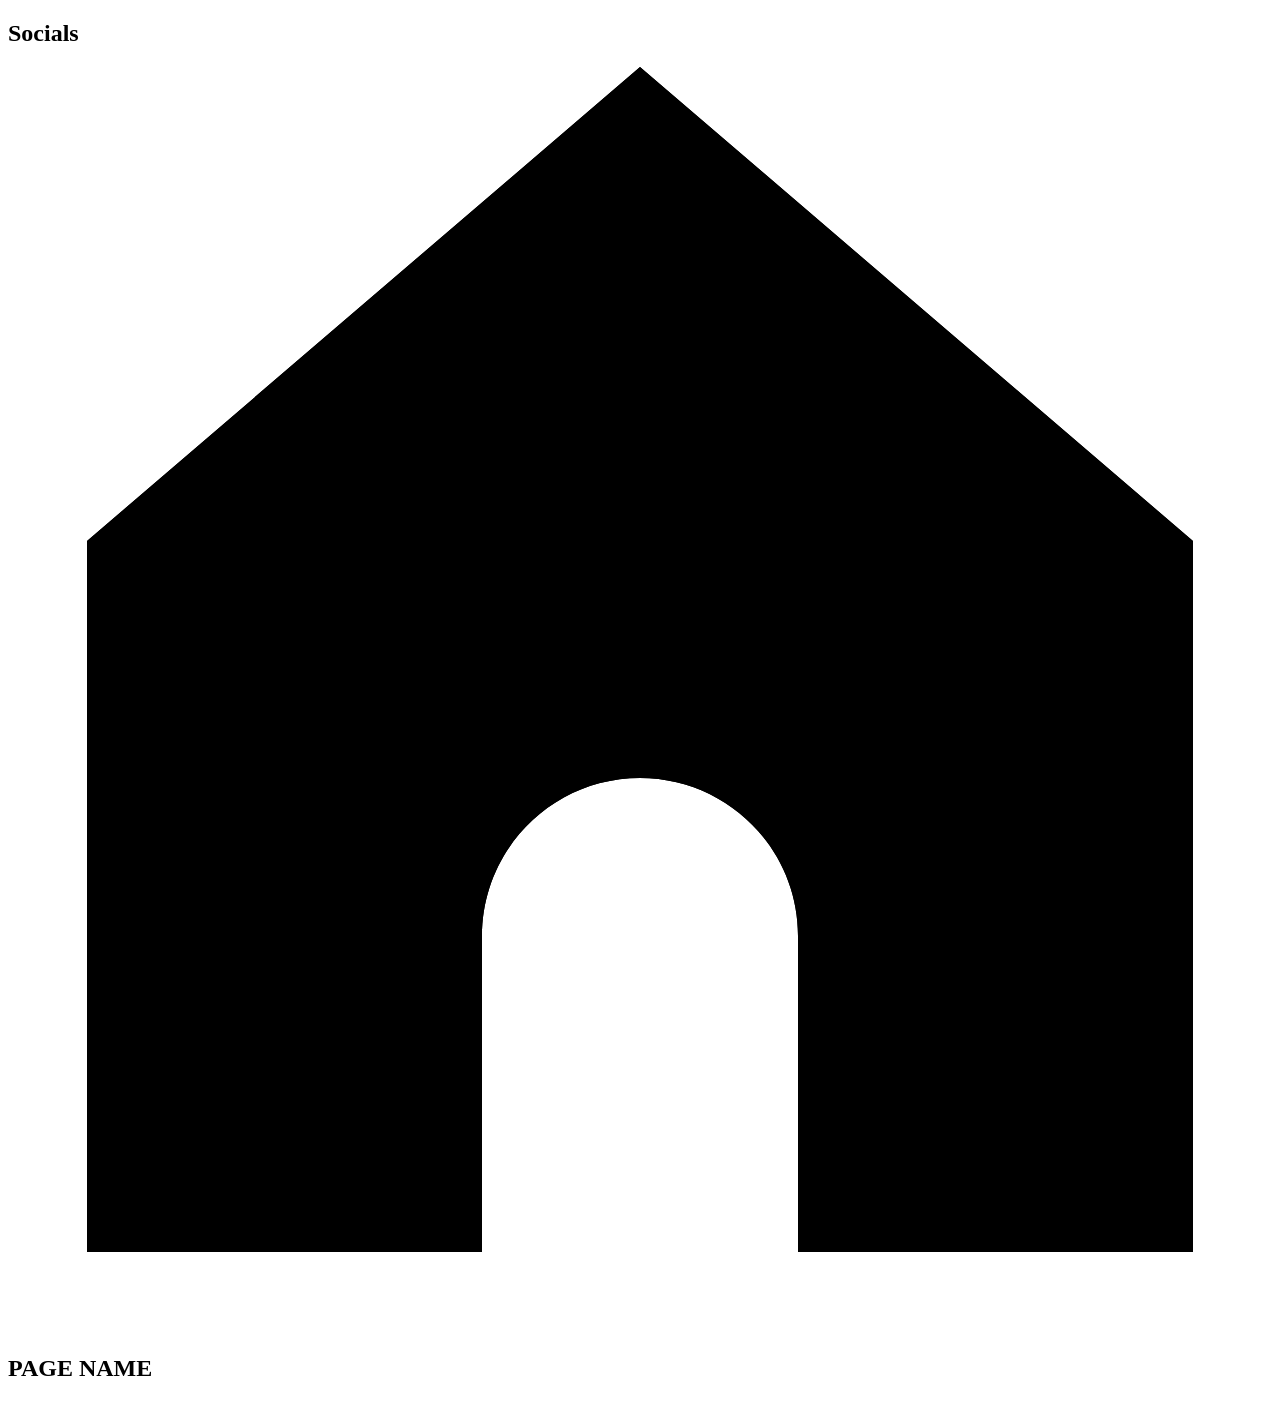
==== Page.html @ c69899fb "Add files via upload" ====
<!doctype html>
<html>
    <head>
        <link rel="stylesheet" href="master.css" />
    </head>
    <body>
        <header>
            <div class="logo"></div>
            <nav class="info">
                <h1 herf="">Socials</h1>
            </nav>
        </header>
        <div class="desktop-page">
            <nav class="mini-menu">
                <div
                    class="home-buttom"
                    onclick="triggerFadingOut(this)"
                    data-href="Index.html"
                >
                    <svg class="home-icon-1" viewBox="0 0 16 16" >
                        <path d="M1 6V15H6V11C6 9.89543 6.89543 9 8 9C9.10457 9 10 9.89543 10 11V15H15V6L8 0L1 6Z"></path>
                        <svg class="home-icon-2" viewBox="0 0 16 16" >
                            <path d="M1 6V15H6V11C6 9.89543 6.89543 9 8 9C9.10457 9 10 9.89543 10 11V15H15V6L8 0L1 6Z"></path>
                        </svg>
                    </svg>
                </div>
                <div class="page-name">
                    <h1>PAGE NAME</h1>
                </div>
            </nav>
            <div class="art-section"></div>
        </div>
        <script src="fadeOutPageAnim.js"></script>
    </body>
</html>
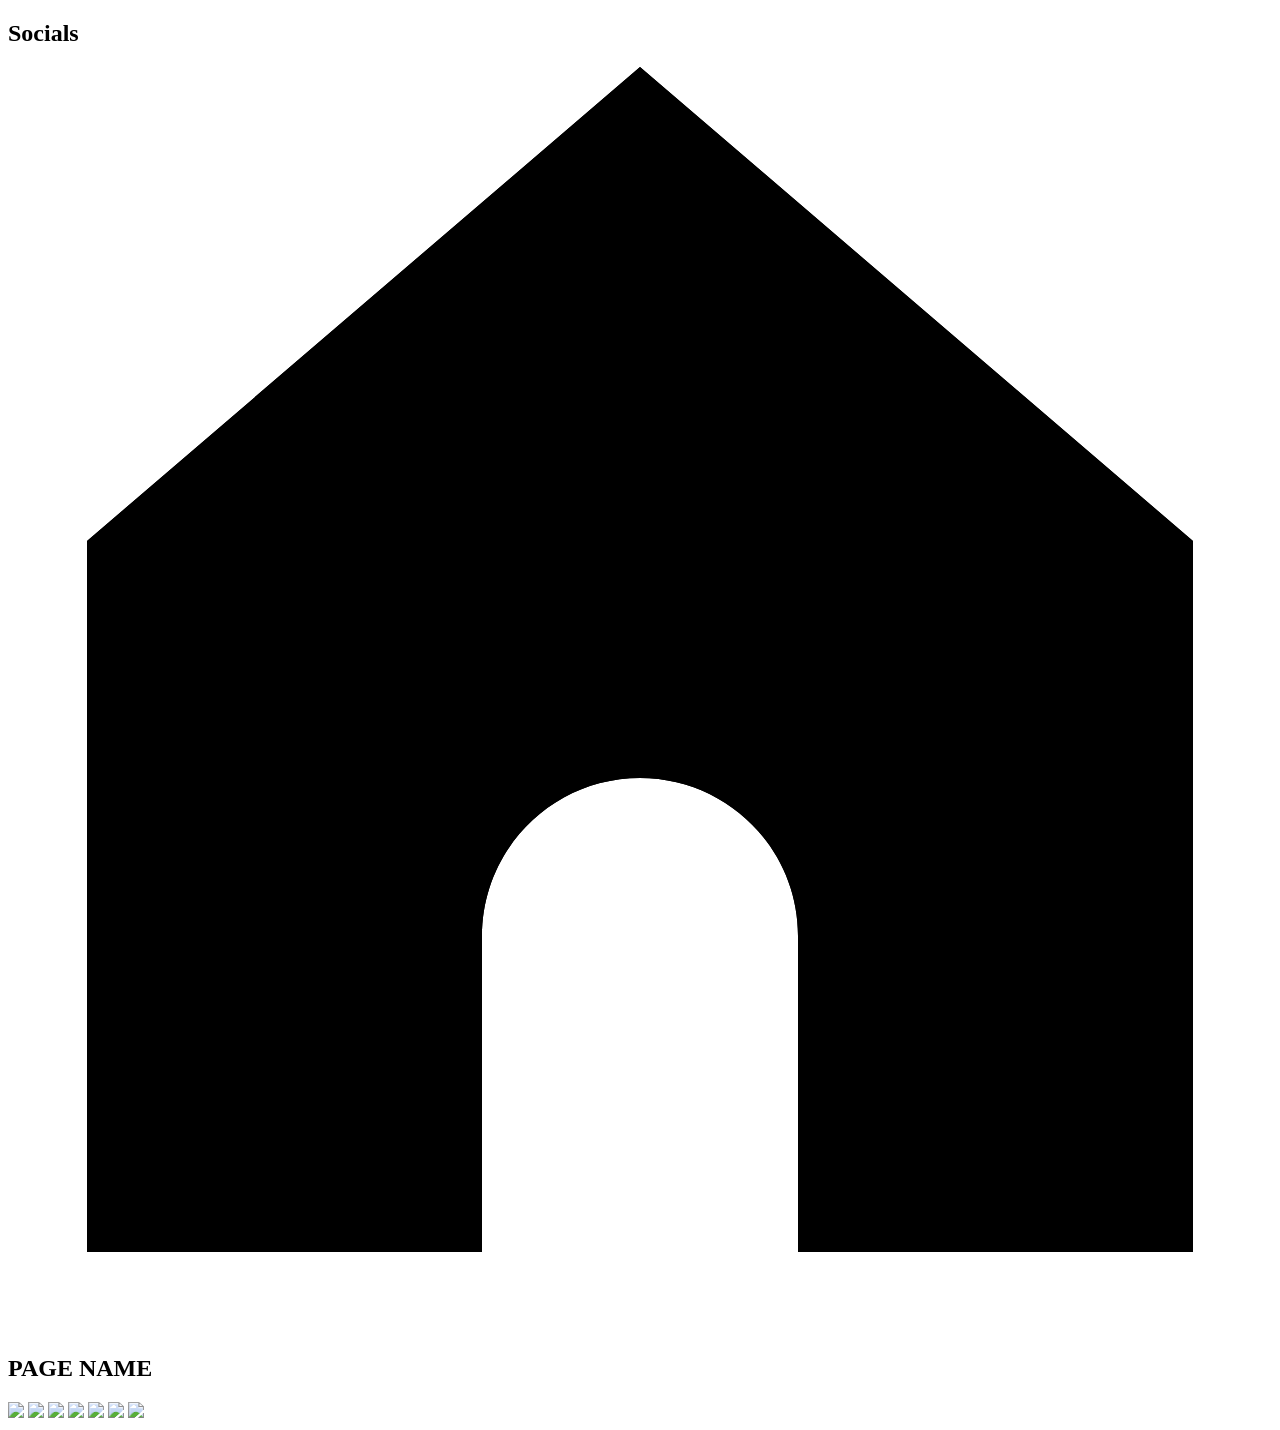
==== commit dd0c8488: "Add files via upload" ====
--- a/Page.html
+++ b/Page.html
@@ -28,8 +28,17 @@
                     <h1>PAGE NAME</h1>
                 </div>
             </nav>
-            <div class="art-section"></div>
+            <div class="art-section">
+                <img src="SBR EP COVER.png">
+                <img src="SBR EP COVER.png">
+                <img src="SBR EP COVER FOR VIDEO.png">
+                <img src="Gilberto Gil BADAUÊ ART.png">
+                <img src="SBR EP COVER FOR VIDEO.png">
+                <img src="Gilberto Gil BADAUÊ ART.png">
+                <img src="SBR EP COVER.png">
+            </div>
         </div>
         <script src="fadeOutPageAnim.js"></script>
+        <script src="artGrid.js"></script>
     </body>
 </html>
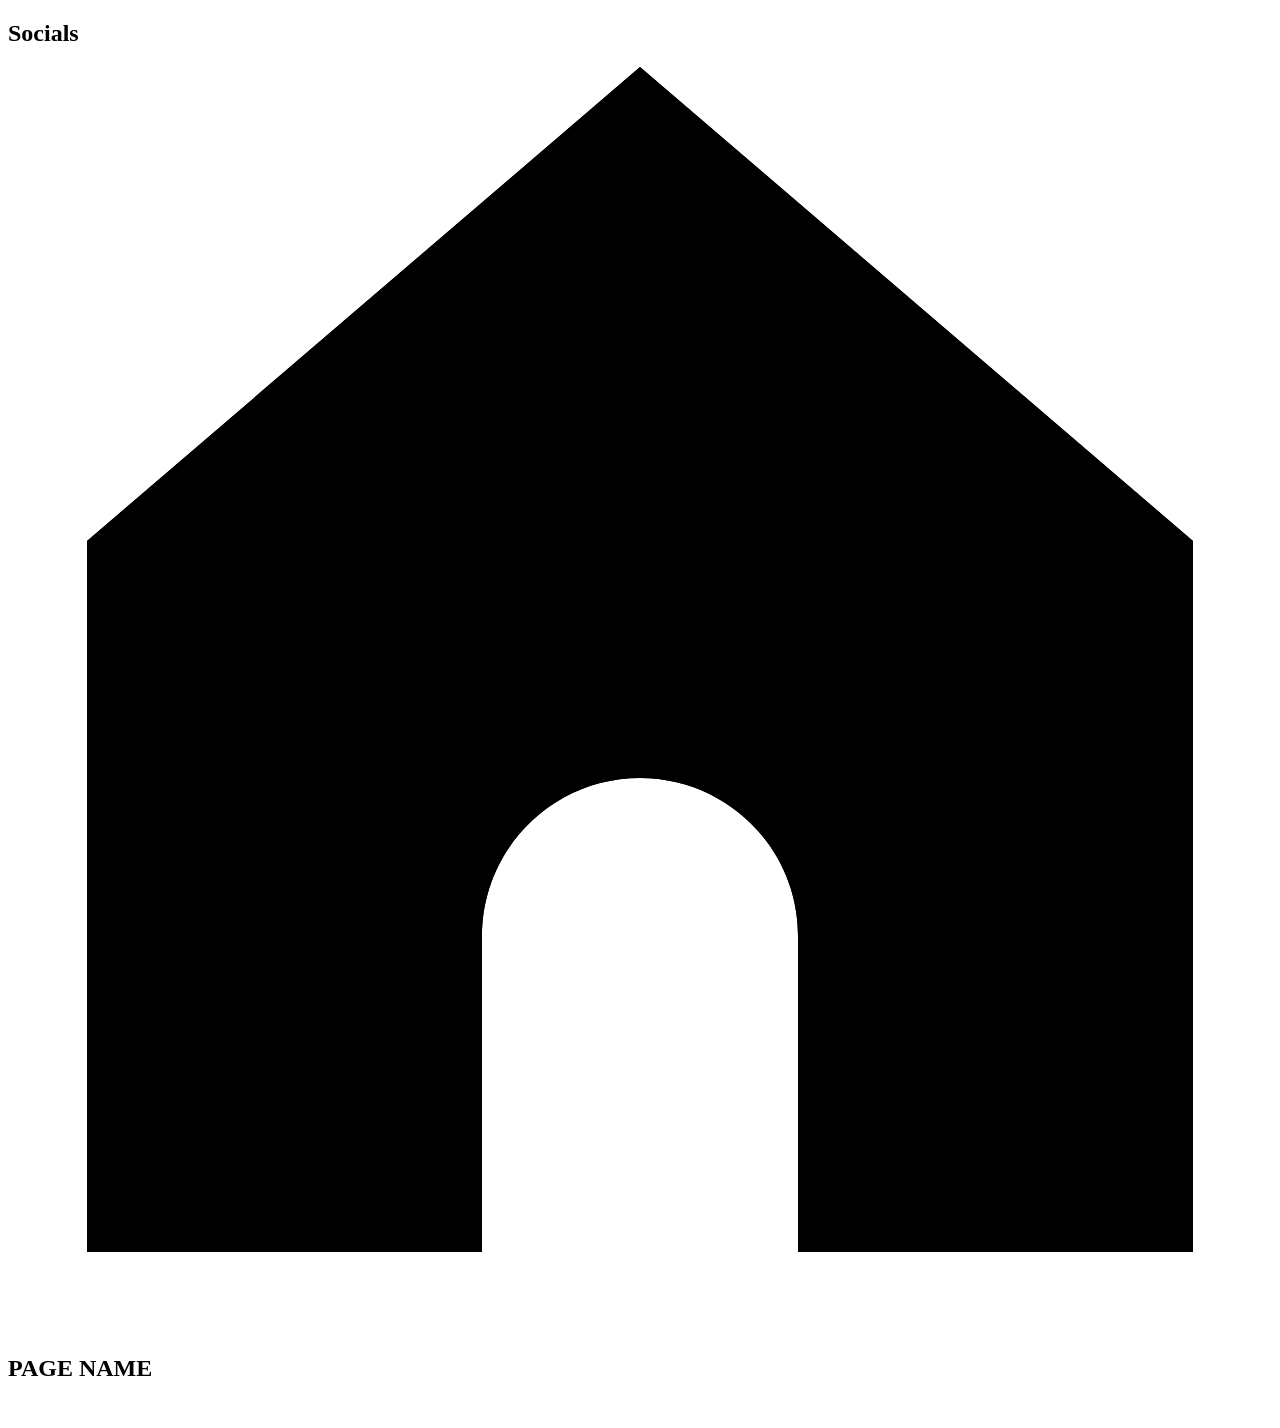
==== commit e88ddb07: "Update image elements in Page.html Removed multiple image elements and added a placeholder for image" ====
--- a/Page.html
+++ b/Page.html
@@ -29,13 +29,8 @@
                 </div>
             </nav>
             <div class="art-section">
-                <img src="SBR EP COVER.png">
-                <img src="SBR EP COVER.png">
-                <img src="SBR EP COVER FOR VIDEO.png">
-                <img src="Gilberto Gil BADAUÊ ART.png">
-                <img src="SBR EP COVER FOR VIDEO.png">
-                <img src="Gilberto Gil BADAUÊ ART.png">
-                <img src="SBR EP COVER.png">
+                <!--Copie the <img src=""> and and insert any image there, as many as you want.-->
+                <img src="">
             </div>
         </div>
         <script src="fadeOutPageAnim.js"></script>
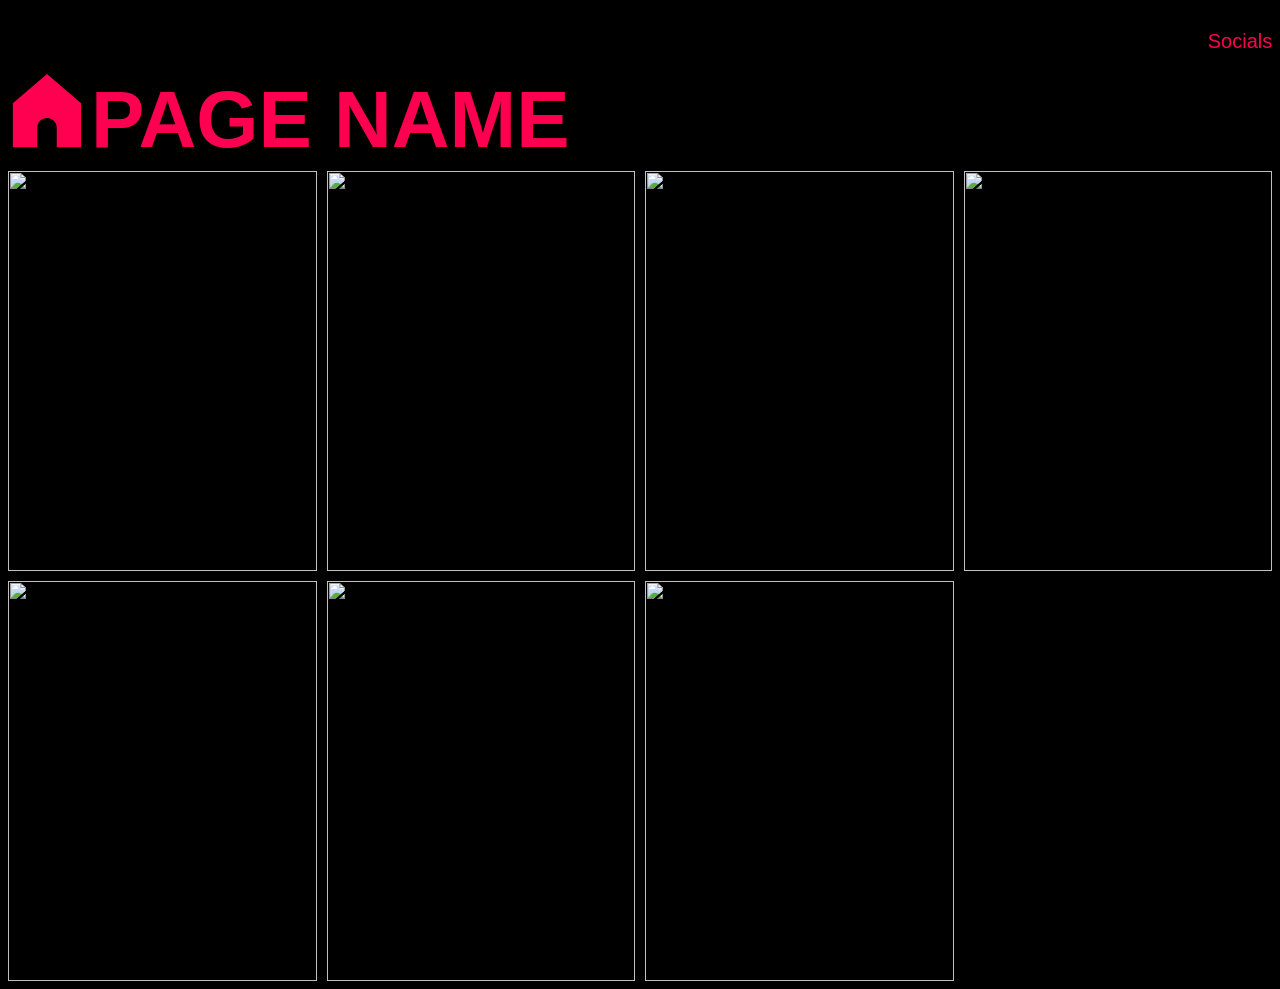
==== commit d7d86767: "Add files via upload" ====
--- a/Page.html
+++ b/Page.html
@@ -1,6 +1,8 @@
 <!doctype html>
 <html>
     <head>
+        <meta charset="UTF-8" />
+        <meta name="viewport" content="width=device-width, initial-scale=1.0" />
         <link rel="stylesheet" href="master.css" />
     </head>
     <body>
@@ -10,7 +12,7 @@
                 <h1 herf="">Socials</h1>
             </nav>
         </header>
-        <div class="desktop-page">
+        <div class="page">
             <nav class="mini-menu">
                 <div
                     class="home-buttom"
@@ -29,8 +31,13 @@
                 </div>
             </nav>
             <div class="art-section">
-                <!--Copie the <img src=""> and and insert any image there, as many as you want.-->
-                <img src="">
+                <img src="sbr-ep-cover.png">
+                <img src="sbr-ep-cover.png">
+                <img src="SBR EP COVER FOR VIDEO.png">
+                <img src="gilberto-gil-badaue-art.png">
+                <img src="SBR EP COVER FOR VIDEO.png">
+                <img src="gilberto-gil-badaue-art.png">
+                <img src="sbr-ep-cover.png">
             </div>
         </div>
         <script src="fadeOutPageAnim.js"></script>
--- a/master.css
+++ b/master.css
@@ -0,0 +1,2 @@
+@import url("style.css");
+@import url("media.css");
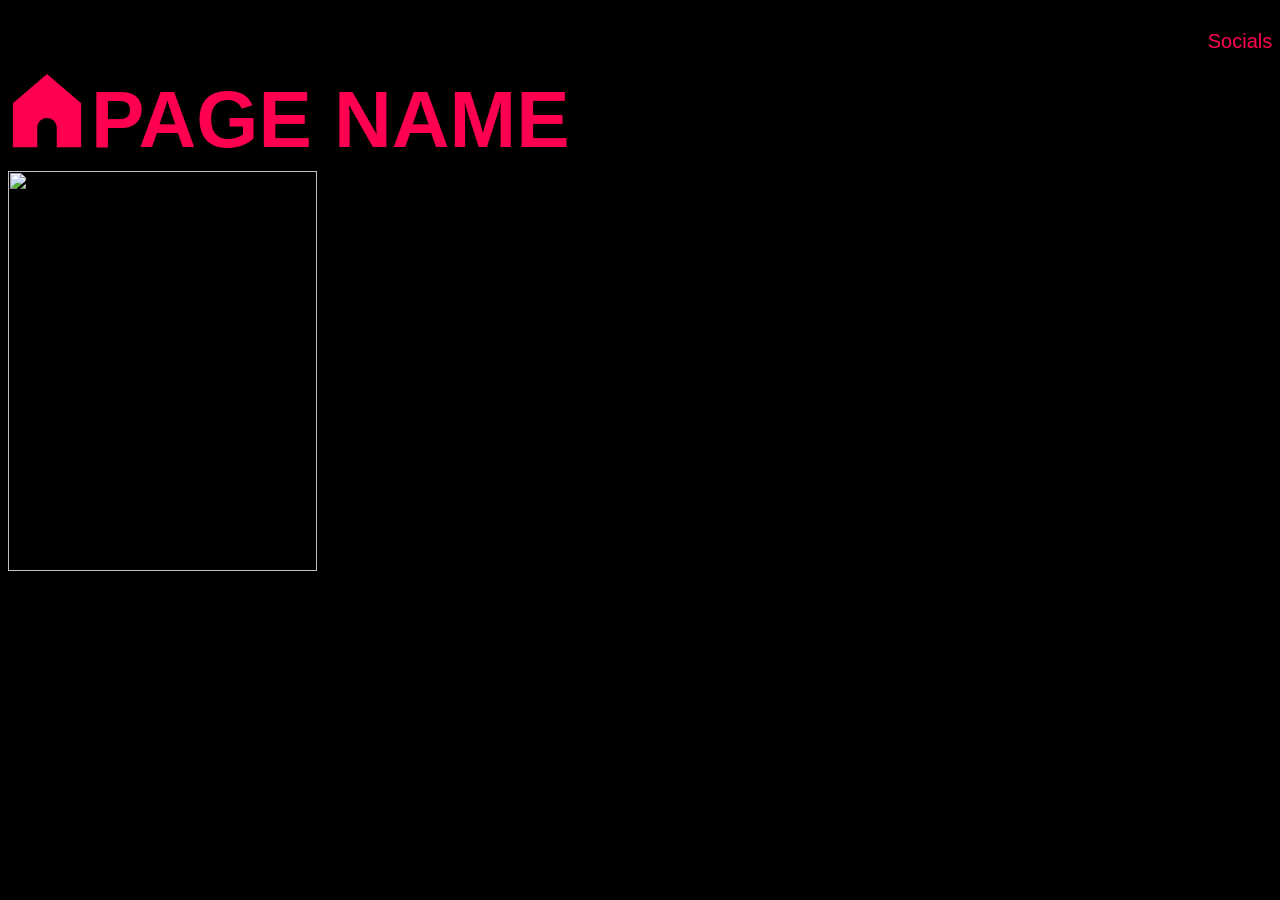
==== commit b99349f1: "Clean up image elements in Page.html Removed multiple image elements and added a placeholder for new" ====
--- a/Page.html
+++ b/Page.html
@@ -31,13 +31,8 @@
                 </div>
             </nav>
             <div class="art-section">
-                <img src="sbr-ep-cover.png">
-                <img src="sbr-ep-cover.png">
-                <img src="SBR EP COVER FOR VIDEO.png">
-                <img src="gilberto-gil-badaue-art.png">
-                <img src="SBR EP COVER FOR VIDEO.png">
-                <img src="gilberto-gil-badaue-art.png">
-                <img src="sbr-ep-cover.png">
+                <!--add as many <img src="" as you want in any different sizes of imagens-->
+                <img src="">
             </div>
         </div>
         <script src="fadeOutPageAnim.js"></script>
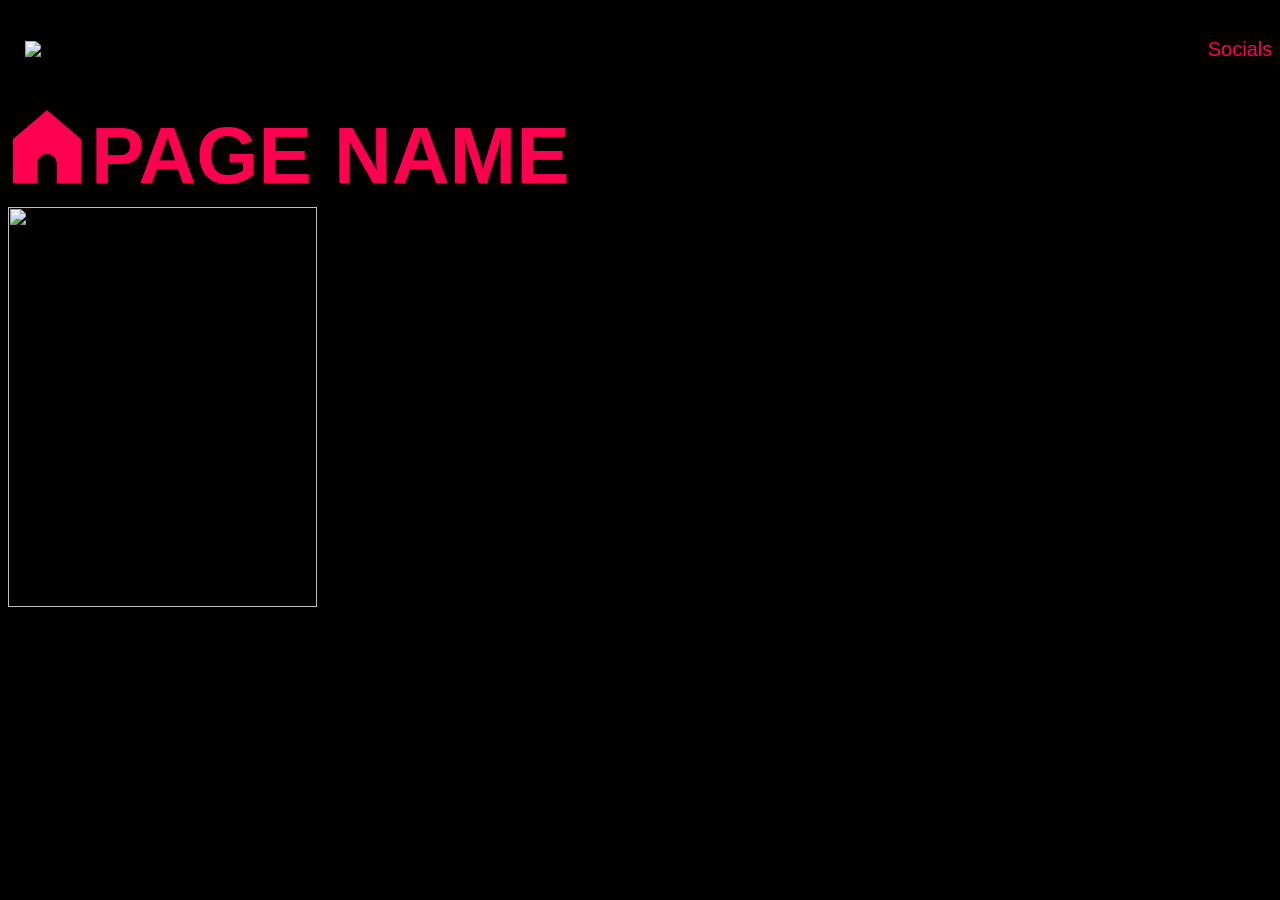
==== commit 275a8b22: "Update Page.html" ====
--- a/Page.html
+++ b/Page.html
@@ -7,7 +7,9 @@
     </head>
     <body>
         <header>
-            <div class="logo"></div>
+            <div class="logo">
+                <img src="site logo.svg" />
+            </div>
             <nav class="info">
                 <h1 herf="">Socials</h1>
             </nav>
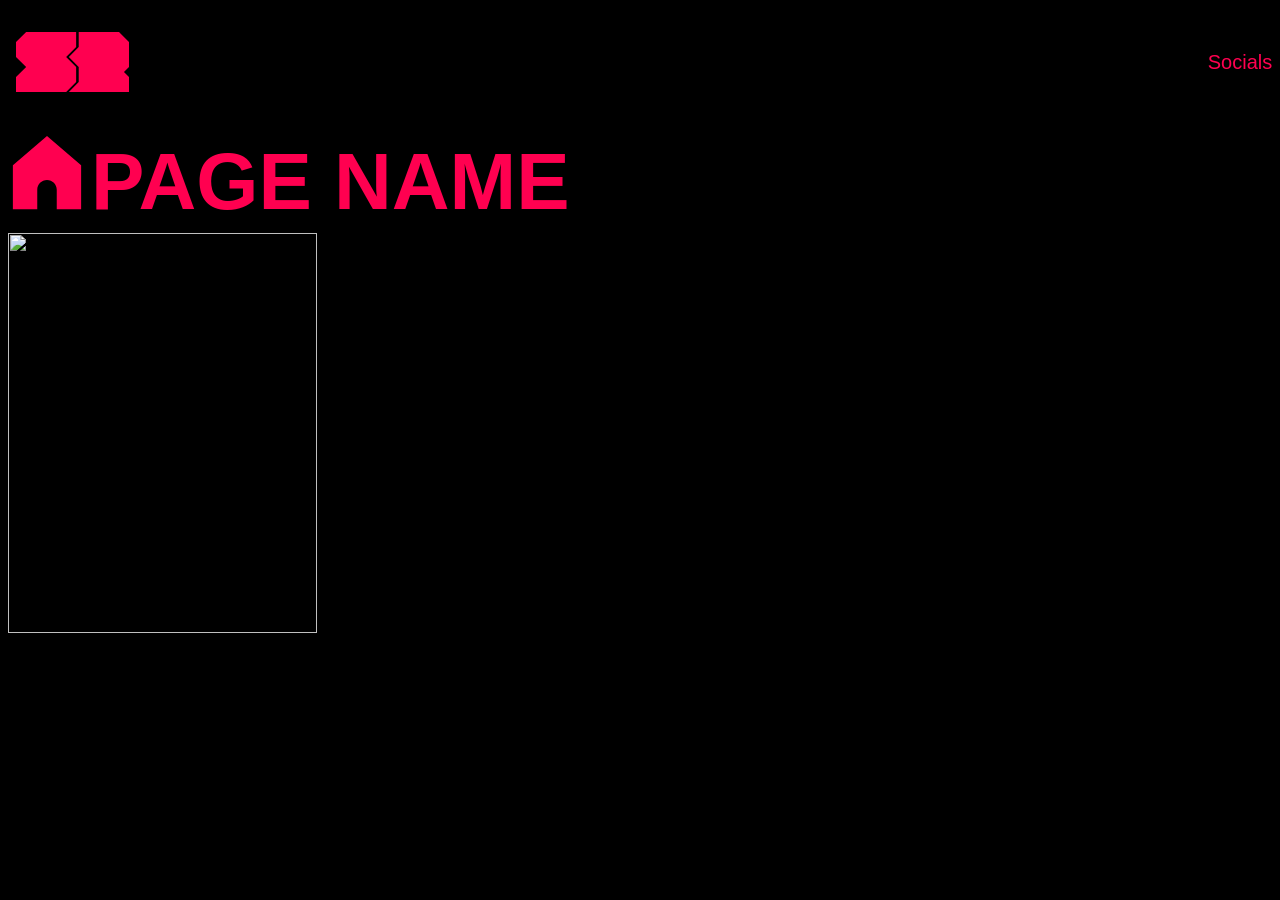
==== commit f8fe532e: "Update Page.html" ====
--- a/Page.html
+++ b/Page.html
@@ -8,7 +8,7 @@
     <body>
         <header>
             <div class="logo">
-                <img src="site logo.svg" />
+                <img src="site logo.svg" href="Index.html" />
             </div>
             <nav class="info">
                 <h1 herf="">Socials</h1>
